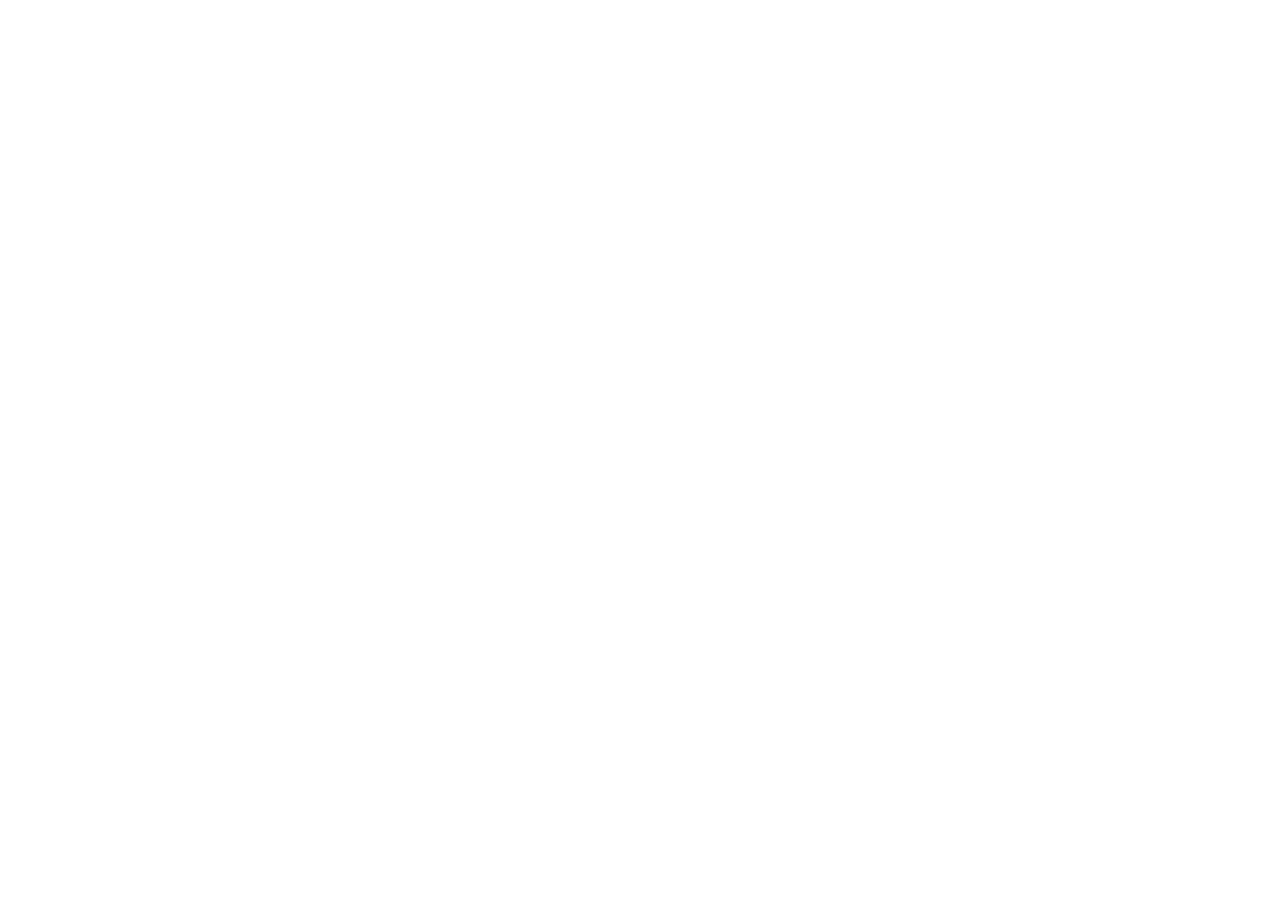
==== index.html @ fc39db20 "alles" ====
<!DOCTYPE html>
<html lang="en">
<head>
    <meta charset="UTF-8">
    <meta http-equiv="X-UA-Compatible" content="IE=edge">
    <meta name="viewport" content="width=device-width, initial-scale=1.0">
    <title>Document</title>
</head>
<body>
    
</body>
</html>
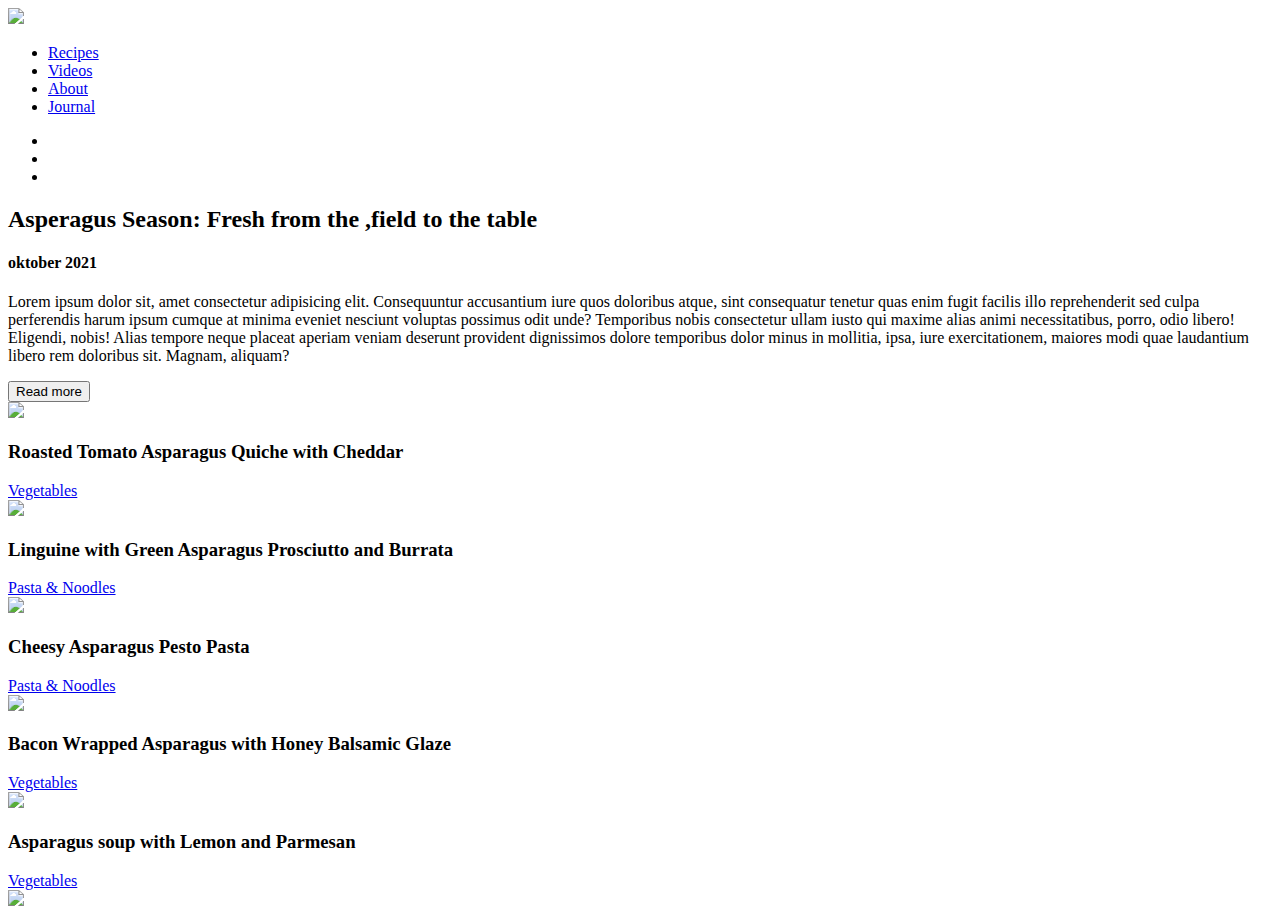
==== commit 8fb4b5c1: "hi" ====
--- a/index.html
+++ b/index.html
@@ -4,9 +4,82 @@
     <meta charset="UTF-8">
     <meta http-equiv="X-UA-Compatible" content="IE=edge">
     <meta name="viewport" content="width=device-width, initial-scale=1.0">
-    <title>Document</title>
+    <title>Home</title>
+    <script src="https://kit.fontawesome.com/ab7b4a1bdc.js" crossorigin="anonymous"></script>
+    <link rel="stylesheet" href="css/styles.css">
 </head>
 <body>
-    
+    <div class="wrapper">
+        <header>
+            <div class="logo"><img src="img/logo.svg"></div>
+            <nav>
+                <ul class="main-menu">
+                    <li class="menu-item"><a href="#">Recipes</a></li>
+                    <li class="menu-item"><a href="#">Videos</a></li>
+                    <li class="menu-item"><a href="#">About</a></li>
+                    <li class="menu-item"><a href="#">Journal</a></li>
+                </ul>
+            </nav>
+            <nav>
+                <ul class="socials">
+                    <li class="social-item"><a href="#"><i class="fab fa-facebook-f"></i></a></li>
+                    <li class="social-item"><a href="#"><i class="fab fa-instagram"></i></a></li>
+                    <li class="social-item"><a href="#"><i class="fab fa-pinterest-p"></i></a></li>
+                </ul>
+            </nav>
+        </header>
+
+        <main>
+            <div class="recepten">
+            <div class="recept">
+                <div class="description">
+                    <h2>Asperagus Season: Fresh from the ,field to the table</h2>
+                    <h4>oktober 2021</h4>
+                    <p>Lorem ipsum dolor sit, amet consectetur adipisicing elit. Consequuntur accusantium iure quos doloribus atque, sint consequatur tenetur quas enim fugit facilis illo reprehenderit sed culpa perferendis harum ipsum cumque at minima eveniet nesciunt voluptas possimus odit unde? Temporibus nobis consectetur ullam iusto qui maxime alias animi necessitatibus, porro, odio libero! Eligendi, nobis! Alias tempore neque placeat aperiam veniam deserunt provident dignissimos dolore temporibus dolor minus in mollitia, ipsa, iure exercitationem, maiores modi quae laudantium libero rem doloribus sit. Magnam, aliquam?</p>
+                    <button>Read more</button>
+                </div>
+                <div class="recept-image"><img src="img/aspergers.png"></div>
+            </div>
+
+            <div class="recept-items">
+                <div class="item">
+                    <div class="item-text">
+                        <h3>Roasted Tomato Asparagus Quiche with Cheddar</h3>
+                        <a href="#">Vegetables</a>
+                    </div>
+                    <img src="img/item-1.png">
+                </div>
+                <div class="item">
+                    <div class="item-text">
+                        <h3>Linguine with Green Asparagus Prosciutto and Burrata</h3>
+                        <a href="#">Pasta & Noodles</a>
+                    </div>
+                    <img src="img/item-2.png">
+                </div>
+                <div class="item">
+                    <div class="item-text">
+                        <h3>Cheesy Asparagus Pesto Pasta</h3>
+                        <a href="#">Pasta & Noodles</a>
+                    </div>
+                    <img src="img/item-3.png">
+                </div>
+                <div class="item">
+                    <div class="item-text">
+                        <h3>Bacon Wrapped Asparagus with Honey Balsamic Glaze</h3>
+                        <a href="#">Vegetables</a>
+                    </div>
+                    <img src="img/item-4.png">
+                </div>
+                <div class="item">
+                    <div class="item-text">
+                        <h3>Asparagus soup with Lemon and Parmesan</h3>
+                        <a href="#">Vegetables</a>
+                    </div>
+                    <img src="img/item-5.png">
+                </div>
+            </div>
+            </div>
+        </main>
+    </div>
 </body>
 </html>